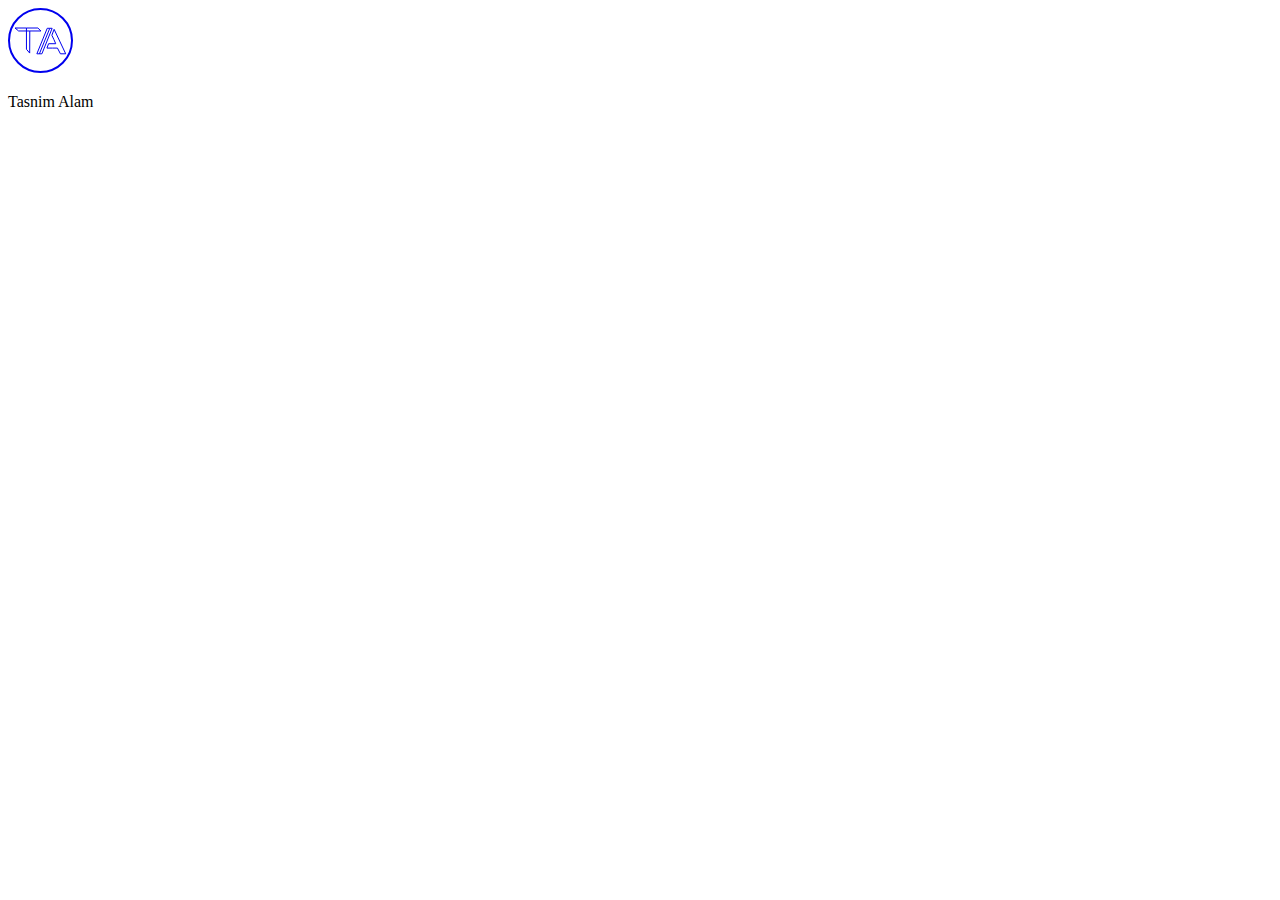
==== index.html @ 970cdaa5 "Add files via upload" ====
<!DOCTYPE html>
<html lang="en">
  <head>
    <meta charset="UTF-8" />
    <meta http-equiv="X-UA-Compatible" content="IE=edge" />
    <meta name="viewport" content="width=device-width, initial-scale=1.0" />
    <title>Map Animation</title>
    <link rel="shortcut icon" href="images/Favicon.png" type="image/x-icon" />
    <link rel="stylesheet" href="earth.css" />
  </head>
  <body>
    <nav>
      <div class="logo">
        <a href="https://github.com/Tasnim005">
          <svg
            width="65"
            height="65"
            viewBox="0 0 65 65"
            fill="none"
            xmlns="http://www.w3.org/2000/svg"
          >
            <path
              d="M43.8687 27.2524L46.1187 21.3423L57.7175 45.8009H52.4141L49.4379 40.0896H44.5146H38.9424L40.5742 35.7133H47.7319L45.856 31.4113L43.8687 27.2524Z"
              fill="white"
              stroke="currentColor"
            />
            <path
              d="M31.383 45.8072H33.9049L44.1408 20.2915H41.7673M31.383 45.8072L41.7673 20.2915M31.383 45.8072H28.8611L39.2454 20.2915H41.7673"
              stroke="currentColor"
            />
            <path
              d="M18.4449 20H7L10.6242 22.9842H21.783M18.4449 20H29.8897L32.9417 22.9842H21.783M18.4449 20V41.2873L21.6876 45.0673L21.783 22.9842"
              stroke="currentColor"
            />
            <circle
              cx="32.5"
              cy="32.5"
              r="31.5"
              stroke="currentColor"
              stroke-width="2"
            />
          </svg>
        </a>
        <p>Tasnim Alam <a href="https://github.com/Tasnim005"></a></p>
      </div>
    </nav>
    <main class="earth">
      <iframe
        src="https://www.google.com/maps/embed?pb=!1m14!1m12!1m3!1d29211.673426161124!2d90.39651268702411!3d23.76665780180169!2m3!1f0!2f0!3f0!3m2!1i1024!2i768!4f13.1!5e0!3m2!1sen!2sbd!4v1659367674086!5m2!1sen!2sbd"
        width="400"
        height="400"
        style="border: 0"
        allowfullscreen=""
        loading="lazy"
        referrerpolicy="no-referrer-when-downgrade"
      ></iframe>
    </main>

    
  </body>
</html>
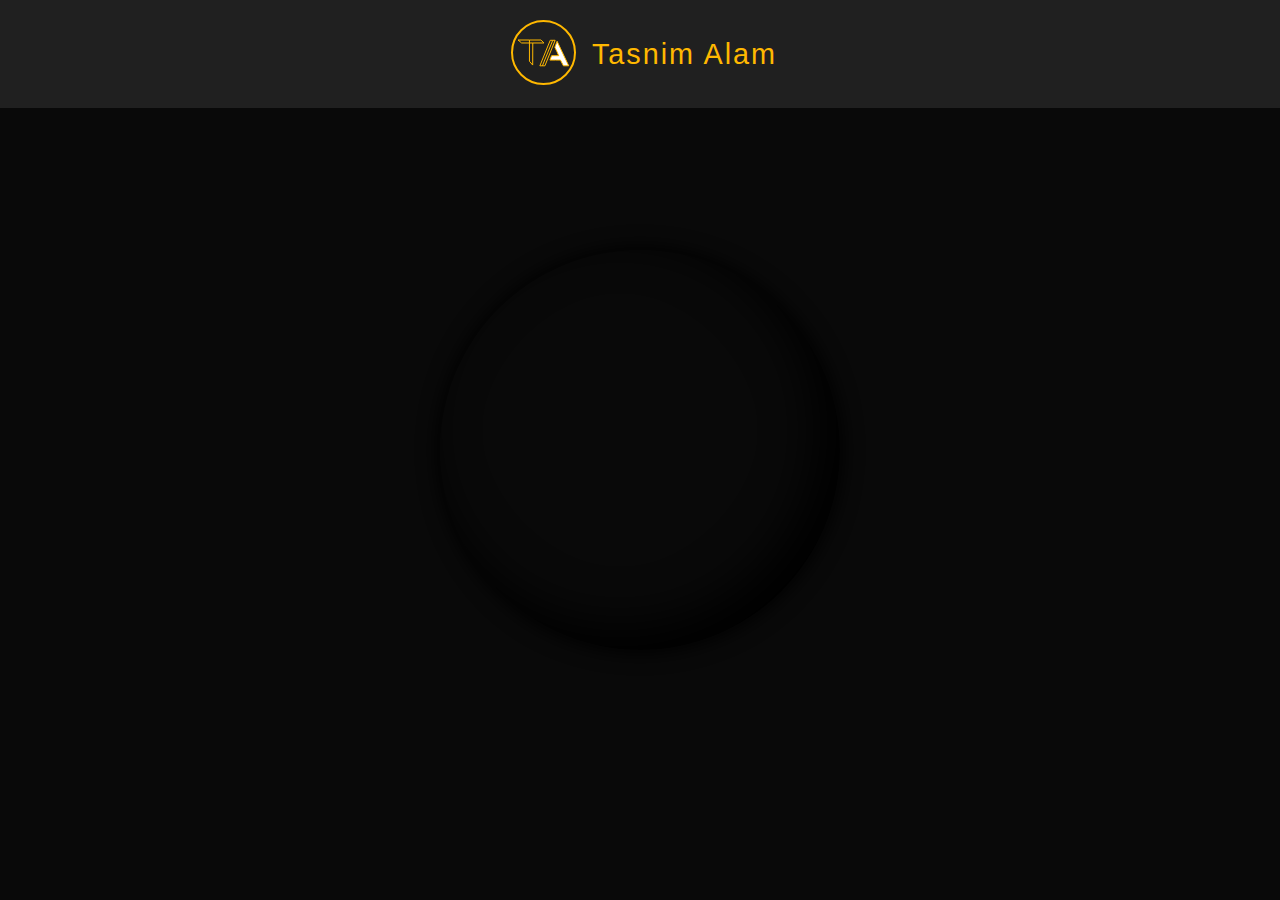
==== commit dc127a5a: "Update index.html" ====
--- a/index.html
+++ b/index.html
@@ -6,7 +6,7 @@
     <meta name="viewport" content="width=device-width, initial-scale=1.0" />
     <title>Map Animation</title>
     <link rel="shortcut icon" href="images/Favicon.png" type="image/x-icon" />
-    <link rel="stylesheet" href="earth.css" />
+    <link rel="stylesheet" href="styles.css" />
   </head>
   <body>
     <nav>
--- a/styles.css
+++ b/styles.css
@@ -0,0 +1,109 @@
+* {
+  margin: 0;
+  padding: 0;
+  box-sizing: border-box;
+}
+
+:root {
+  --primary-bg-color: #090909;
+  --secondary-bg-color: #f2ecff;
+  --tertiary-bg-color: #004274;
+  --secondary-color: #0066ff;
+  --dark-bg-color: #000;
+  --secondary-dark-color: #ffb800;
+  --primary-btn-color: #008cff;
+  --secondary-button-color: #29e43c;
+  --tertiary-color: #004274;
+  --dark-blue: #0975ab;
+  --orange: #ff602f;
+  --typeWriterSpeed: 4s;
+}
+
+body {
+  background-color: var(--primary-bg-color);
+  color: var(--dark-bg-color);
+  font-family: "Inter", sans-serif;
+  display: grid;
+  place-content: center;
+  height: 100vh;
+}
+
+nav {
+  background-color: #202020;
+  color: var(--secondary-dark-color);
+  display: flex;
+  width: 100%;
+  height: 12vh;
+  justify-content: space-around;
+  align-items: center;
+  position: fixed;
+  z-index: 10;
+}
+
+a {
+  text-decoration: none;
+  color: var(--secondary-dark-color);
+}
+
+nav .logo {
+  display: flex;
+  justify-content: center;
+  align-items: center;
+}
+
+nav .logo svg {
+  width: 65px;
+  height: 65px;
+  margin: 1rem 1rem 1rem 0.5rem;
+}
+
+nav .logo p {
+  font-size: clamp(1rem, 1vw + 1rem, 2rem);
+  letter-spacing: 2px;
+}
+
+.earth {
+  position: relative;
+  width: 400px;
+  height: 400px;
+  margin: 0 auto;
+  display: grid;
+}
+
+.earth::before {
+  content: "";
+  position: absolute;
+  inset: 0;
+  width: 100%;
+  height: 100%;
+  background-image: url(images/map.png);
+  background-size: cover;
+  box-shadow: -20px -20px 50px 2px #000 inset, 0 0 20px 2px #000;
+  border-radius: 50%;
+  animation: spin 10s linear alternate forwards, loader 10s forwards 2s;
+}
+
+.earth iframe {
+  border-radius: 50%;
+  animation: rotate 10s linear forwards;
+}
+
+@keyframes spin {
+  to {
+    background-position: 100%;
+    border-radius: 0;
+  }
+}
+
+@keyframes rotate {
+  to {
+    border-radius: 0;
+  }
+}
+
+@keyframes loader {
+  to {
+    opacity: 0;
+    z-index: -1;
+  }
+}
